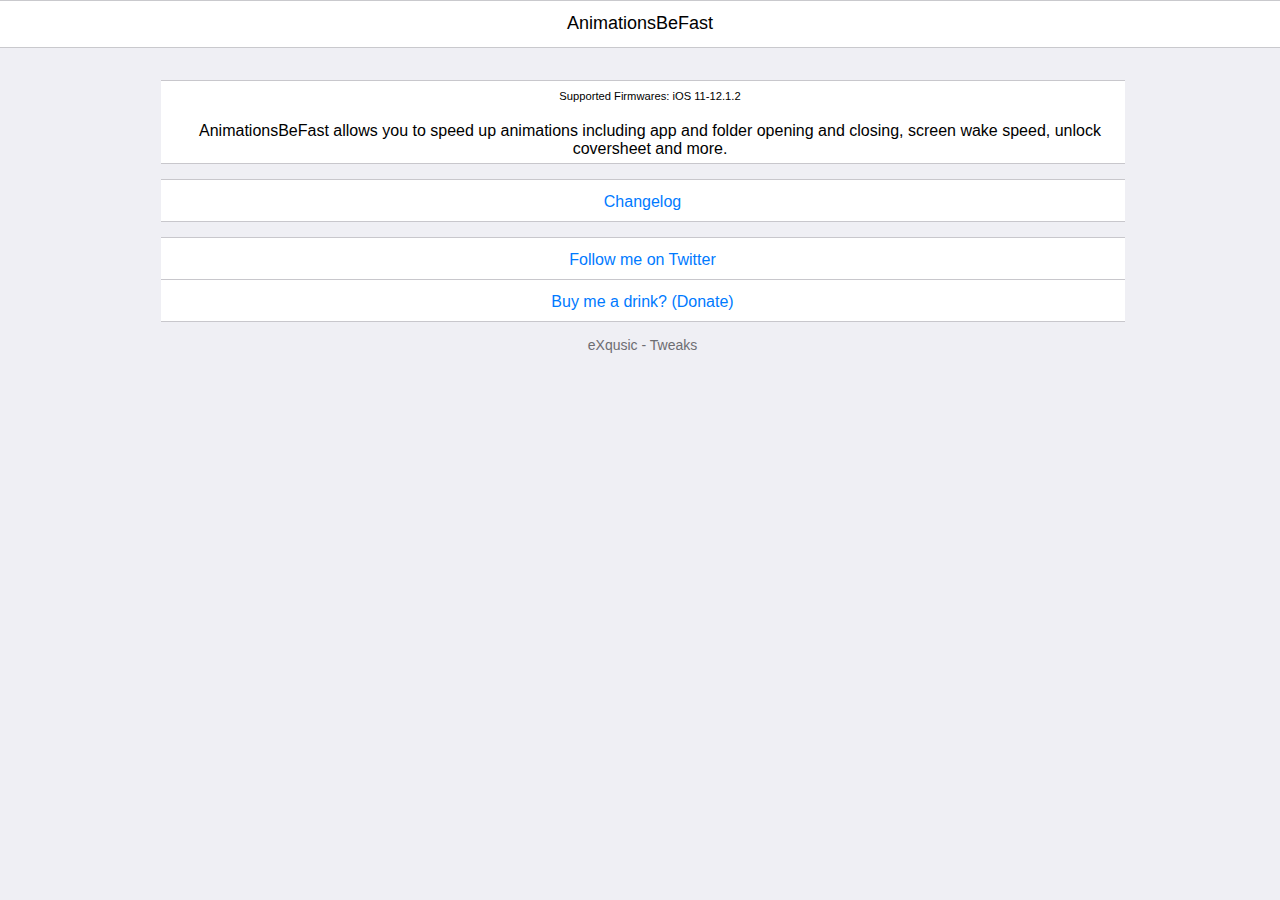
==== depictions/animationsbefast/index.html @ 9ed93f7c "Initial commit" ====
<!DOCTYPE html>
<html lang="en">
<head>
<meta charset="utf-8">
  <title></title>
  <base target="_top">
  <meta name="viewport" content="width=device-width, minimum-scale=1.0, maximum-scale=1.0, user-scalable=no">
  <link rel="stylesheet" href="../resources/css/style.css">
  </head>
<body class="depiction">
  <header>
    <h1>AnimationsBeFast</h1>
  </header>
  <main id="content" role="main">
  <div align="center">
    <ul>
      <li class="de">
	   <versiontext>Supported Firmwares: iOS 11-12.1.2</versiontext><br/><br/>
        AnimationsBeFast allows you to speed up animations including app and folder opening and closing, screen wake speed, unlock coversheet and more. <br />
      </li>
    </ul>
    <ul>
      <li>
        <a href="changelog.html" role="button">Changelog</a>
      </li>
    </ul>
    <ul>
      <li>
        <a href="https://twitter.com/adamseiter" role="button">Follow me on Twitter</a>
      </li>
      <li>
        <a href="https://www.paypal.com/cgi-bin/webscr?cmd=_s-xclick&hosted_button_id=SQR8N9AG289UL" role="button">Buy me a drink? (Donate)</a>
      </li>
    </ul>
    <center><p class="footer">eXqusic - Tweaks</p></center>
  </main>
 <script type="text/javascript">
if (navigator.userAgent.search(/Cydia/) != -1) {
	document.querySelector("body > header:nth-child(1)").style.visibility = "hidden";
	document.querySelector("body").style.margin = "20px 0 35px";
}
</script>
</div>
</body>
</html>
---- depictions/resources/css/style.css ----
a {
  color:#007aff;
  text-decoration:none;
  margin-left:0px;
  display:block;
  margin-bottom:2px;
}
h1 a {
	color:#000;
}

html {
  background:#efeff4
}

html .depiction {
  background:0 0
}

body {
  font-family: Calibri,Candara,Segoe,Segoe UI,Optima,Arial,sans-serif; 
  margin:80px 0 35px
}

@media (min-width:708px) {
#content {
  width:708px;
  margin:0 auto;
  padding-left:5px;
  
}
}

@media (min-width:964px) {
#content {
  width:964px;
  padding-left:5px;
}
}

p[class="footer"] {
  margin:15px;
  color:#6d6d72;
  font-size:14px;
  font-weight:400
}

@media (min-width:708px) {
p[class="footer"] {
  margin-left:0;
  margin-right:0
}
}

body>header {
  position:fixed;
  top:0;
  left:0;
  width:100%;
  height:46px;
  z-index:10;
  background:#ffffff;
  border-bottom:1px solid #c9c9cd;
  border-top:1px solid #c9c9cd
}

body>header h1 {
  margin:0;
  text-align:center;
  font-size:18px;
  line-height:44px;
  font-weight:500
}

ul {
  margin:5px 0 15px;
  padding:0;
  list-style:none;
  background:#fff;
  display:block;
  border-top:solid #c8c7cc;
  border-bottom:solid #c8c7cc; 
  border-width:thin;
}

ul > li + li {
    border-top:solid #c8c7cc;
	border-width:thin;
}

versiontext {
	font-size:70%;
	padding-bottom:20px;
}

ul:after,ul:before {
  content:"";
  display:block;
  height:1px;
  background:#c8c7cc
}

@media (min-width:708px) {
ul:after,ul:before {
  display:none
}
}

ul li {
  display:block;
  height:100%;
}

.de {
	padding-top:5px;
	padding-bottom:5px;
	padding-left:5px;
	margin-left:10px;
}
li a {
	padding:13px 15px 8px 15px;
}
center a {
	display:inline;
	padding-left:0px;
	padding-right:0px;
}

.t {
	padding-top:15px;
	
}
.t2 {
	padding-bottom:15px;
}

li img {
  margin:-7px 6px -9px -10px;
  width:29px;
  height:29px;
  float:left;
  display:block;
}



a.button1 {
	background-color: #069ADC;
	color: white;
	text-align: center;
	font-size: 16px;
	border: none;
	padding: 15px 32px;
	margin-bottom:15px;
}
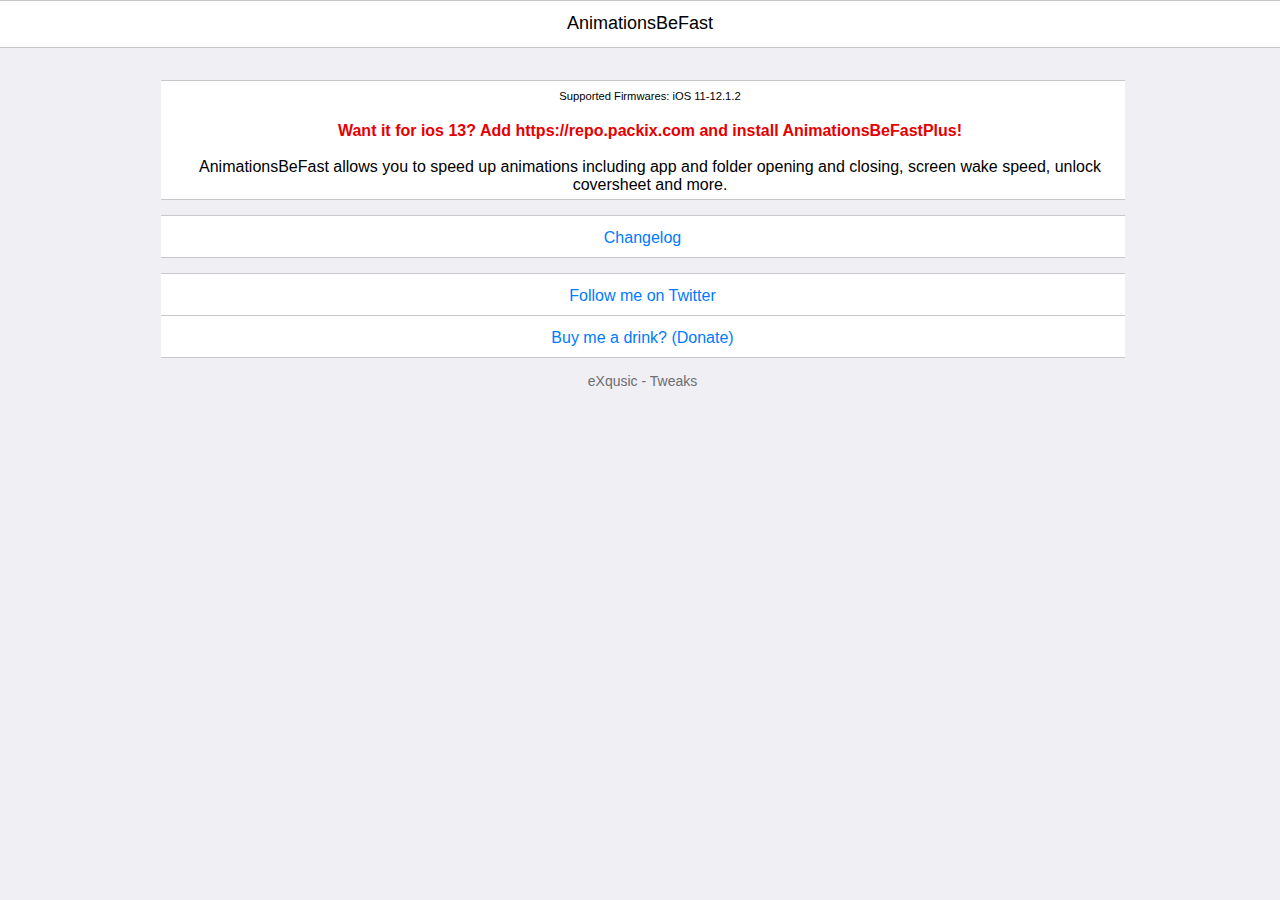
==== commit 61efef46: "Update index.html" ====
--- a/depictions/animationsbefast/index.html
+++ b/depictions/animationsbefast/index.html
@@ -16,6 +16,8 @@
     <ul>
       <li class="de">
 	   <versiontext>Supported Firmwares: iOS 11-12.1.2</versiontext><br/><br/>
+	   <strong style="color:#e60000;background-color:transparent">Want it for ios 13? Add https://repo.packix.com and install AnimationsBeFastPlus!</strong>
+	   <br></br>
         AnimationsBeFast allows you to speed up animations including app and folder opening and closing, screen wake speed, unlock coversheet and more. <br />
       </li>
     </ul>
